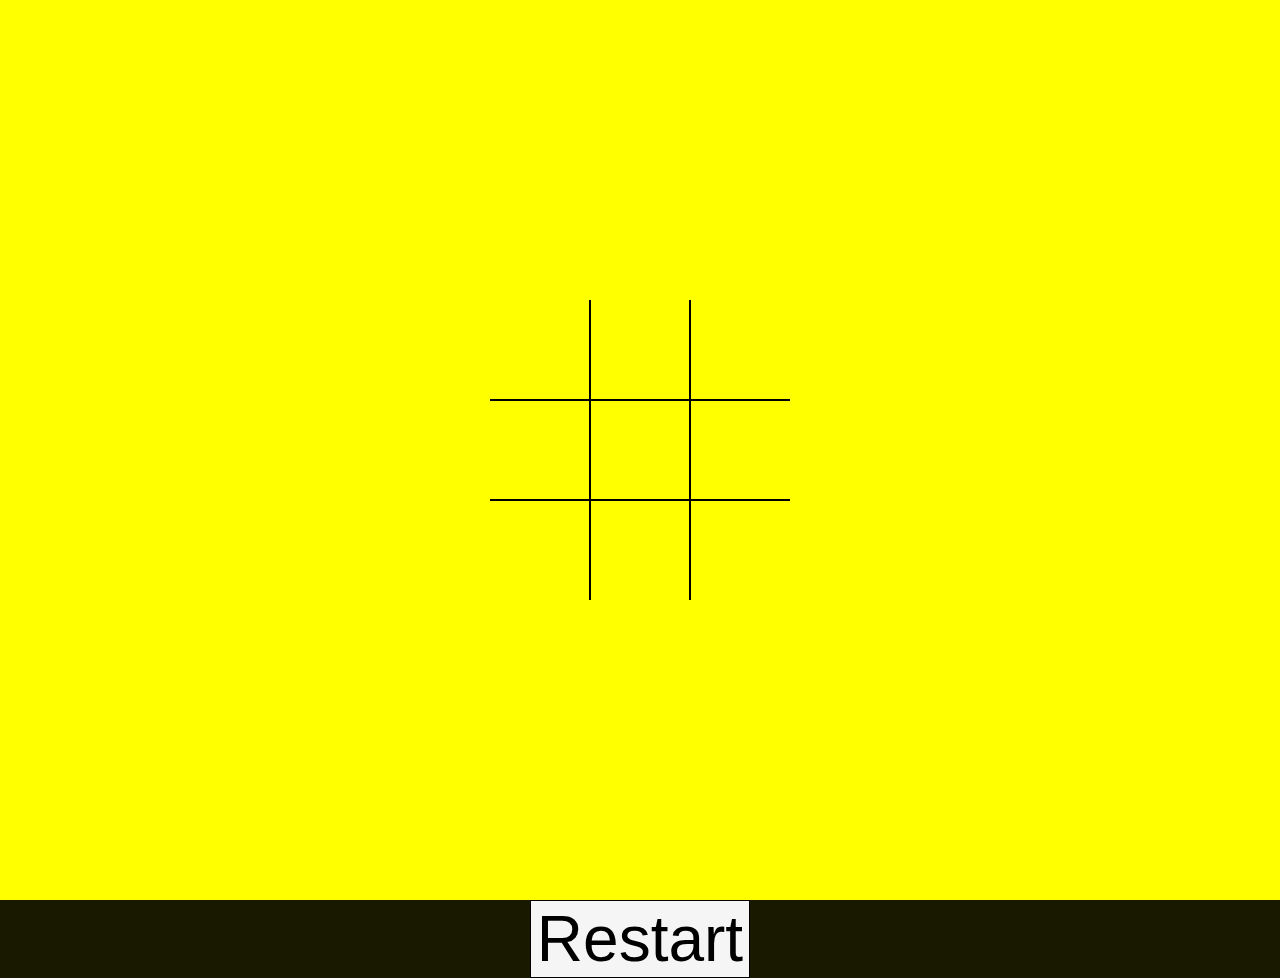
==== index.html @ 68f00d77 "Add files via upload" ====
<!DOCTYPE html>
<html lang="en">
<head>
    <meta charset="UTF-8">
    <meta name="viewport" content="width=device-width, initial-scale=1.0">
   <link rel="stylesheet" href="style.css">
   <script src="script.js" defer></script>
    <title>Document</title>
</head>
<body>
<div class="board " id="board">
     <div class="cell" data-cell ></div>
     <div class="cell" data-cell></div>
     <div class="cell" data-cell></div>
     <div class="cell" data-cell></div>
     <div class="cell" data-cell></div>
     <div class="cell" data-cell></div>
     <div class="cell" data-cell></div>
     <div class="cell" data-cell></div>
     <div class="cell" data-cell></div>
</div>

<div class="winning-message" id="winningMessage">
    <div data-winning-message-text></div>
    <button id=" restartbutton"> Restart</button>
</div>
</body>
</html>
---- style.css ----
*, ::after, *::before {
    box-sizing: border-box;
}

:root {
    --cell-size:100px;
    --mark-size: calc(var( --cell-size)*.9);
}

body{
    background-color: yellow;
    margin: 0;
}

.board{
    width:100vw;
    height:100vh;
    display: grid;
    justify-content: center;
    align-content: center;
    grid-template-columns: repeat(3,auto);
    justify-items: center;
    align-items: center;
}

.cell {
    width:var( --cell-size);
    height:var( --cell-size);
    border:1px solid black ;
    display: flex;
    justify-content: center;
    align-items: center;
    position: relative;
    cursor: pointer;
}

.cell:first-child,
.cell:nth-child(2),
.cell:nth-child(3) {
    border-top: none;
}
 
.cell:nth-child(3n +3) {
    border-right:none ;
}

.cell:nth-child(3n +1) {
    border-left: none;
}

.cell:last-child,
.cell:nth-child(8),
.cell:nth-child(7) {
    border-bottom: none;
}

.cell.x,
.cell.circle {
    cursor: not-allowed;
}

.cell.x::before,
.cell.x::after,
.cell.circle::before {
background-color: black;
}


.board.x .cell:not(.x):not(.circle):hover::before,
.board.x .cell:not(.x):not(.circle):hover::after,
.board.circle .cell:not(.x):not(.circle):hover::before {
    background-color:lightgrey;
}

.cell.x::before,
.cell.x::after, 
.board.x .cell:not(.x):not(.circle):hover::before,
.board.x .cell:not(.x):not(.circle):hover::after {
    content: '';
    position: absolute;
    width: calc(var(--mark-size) * .15);
    height: var(--mark-size);
}

.cell.x::before,
.board.x .cell:not(.x):not(.circle):hover::before {
    transform:rotate(45deg);
}

.cell.x::after,
.board.x .cell:not(.x):not(.circle):hover::after {
    transform: rotate(-45deg);
}


.cell.circle::before,
.cell.circle::after,
.board.circle .cell:not(.x):not(.circle):hover::before,
.board.circle .cell:not(.x):not(.circle):hover::after {
    content: '';
    position: absolute;
    border-radius: 50%;
}


.cell.circle::before,
.board.circle .cell:not(.x):not(.circle):hover::before {
    width: var(--mark-size);
    height: var(--mark-size); 
}

.cell.circle::after,
.board.circle .cell:not(.x):not(.circle):hover::after {
    width:calc(var(--mark-size)*.7);
    height:calc(var(--mark-size)*.7); 
    background-color:white;
}


.winning-message {
    display:none;
    position: flex;
    top: 0;
    left: 0;
    right: 0;
    bottom: 0;
    background-color:rgba(0, 0, 0, .9);
    display: flex;
    justify-content: center;
    align-items: center;
    color: white;
    font-size: 5rem;
    flex-direction: column;
}

.winning-message button {
    font-size: 4rem;
    background-color: whitesmoke;
    border: 1px solid black;
    padding:.25em, .5em ;
    cursor: pointer;
}

.winning-message button:hover{
    background-color:black ;
    color:white ;
    border-color:white ;
}

.winning-message-show {
    display:flex ;
}
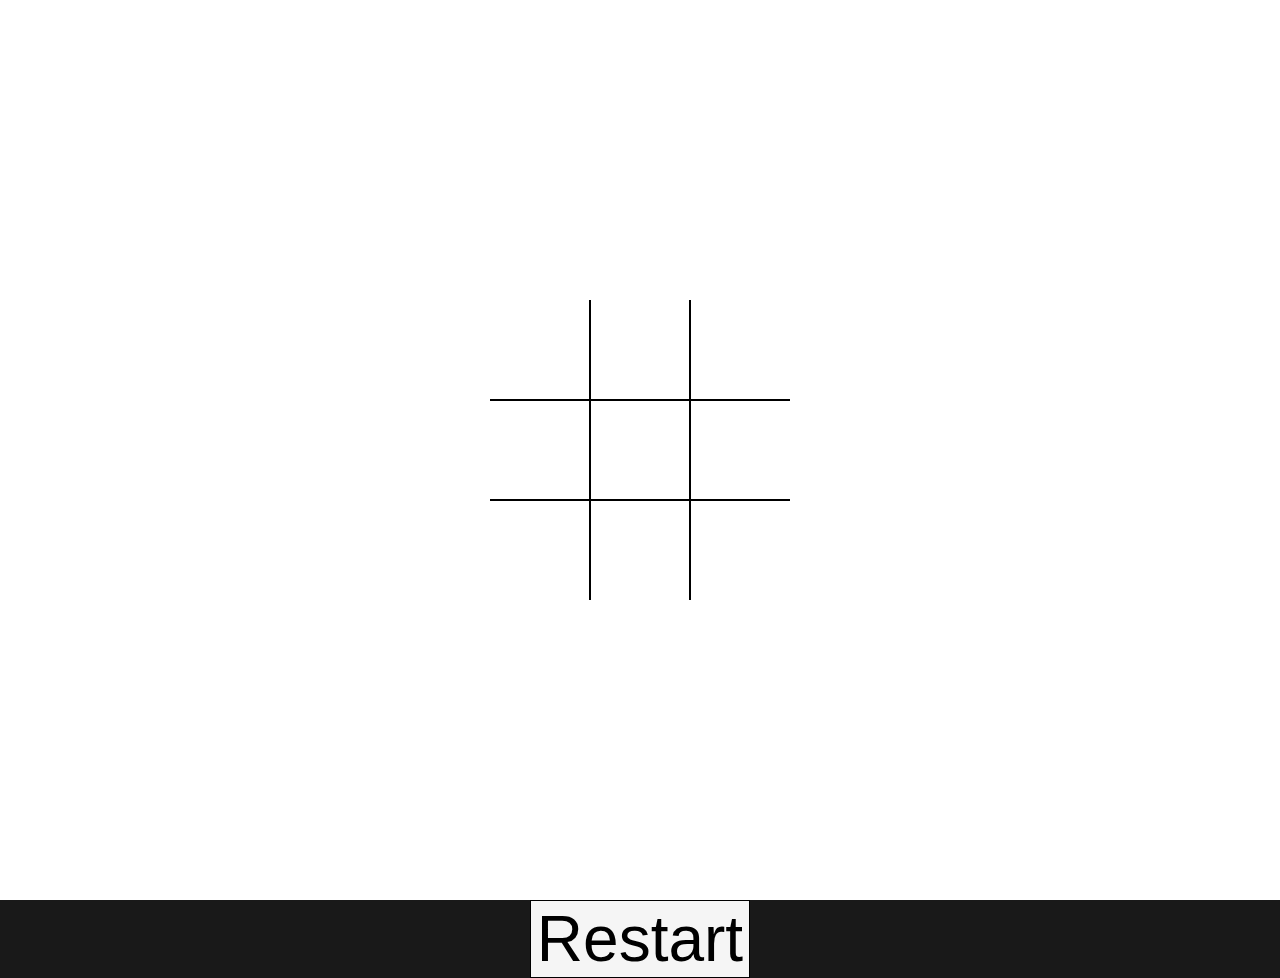
==== commit 2f865a4e: "Add files via upload" ====
--- a/index.html
+++ b/index.html
@@ -5,10 +5,11 @@
     <meta name="viewport" content="width=device-width, initial-scale=1.0">
    <link rel="stylesheet" href="style.css">
    <script src="script.js" defer></script>
-    <title>Document</title>
+    <title>TicTokToe</title>
 </head>
 <body>
-<div class="board " id="board">
+<div class=" container"></div>
+    <div class="board " id="board">
      <div class="cell" data-cell ></div>
      <div class="cell" data-cell></div>
      <div class="cell" data-cell></div>
--- a/style.css
+++ b/style.css
@@ -8,9 +8,17 @@
 }
 
 body{
-    background-color: yellow;
     margin: 0;
 }
+
+html { 
+    background: url(lit.gif) no-repeat center center fixed; 
+    -webkit-background-size: cover;
+    -moz-background-size: cover;
+    -o-background-size: cover;
+    background-size: cover;
+  }
+
 
 .board{
     width:100vw;
@@ -119,7 +127,7 @@
 
 .winning-message {
     display:none;
-    position: flex;
+    position: flex      ;
     top: 0;
     left: 0;
     right: 0;
